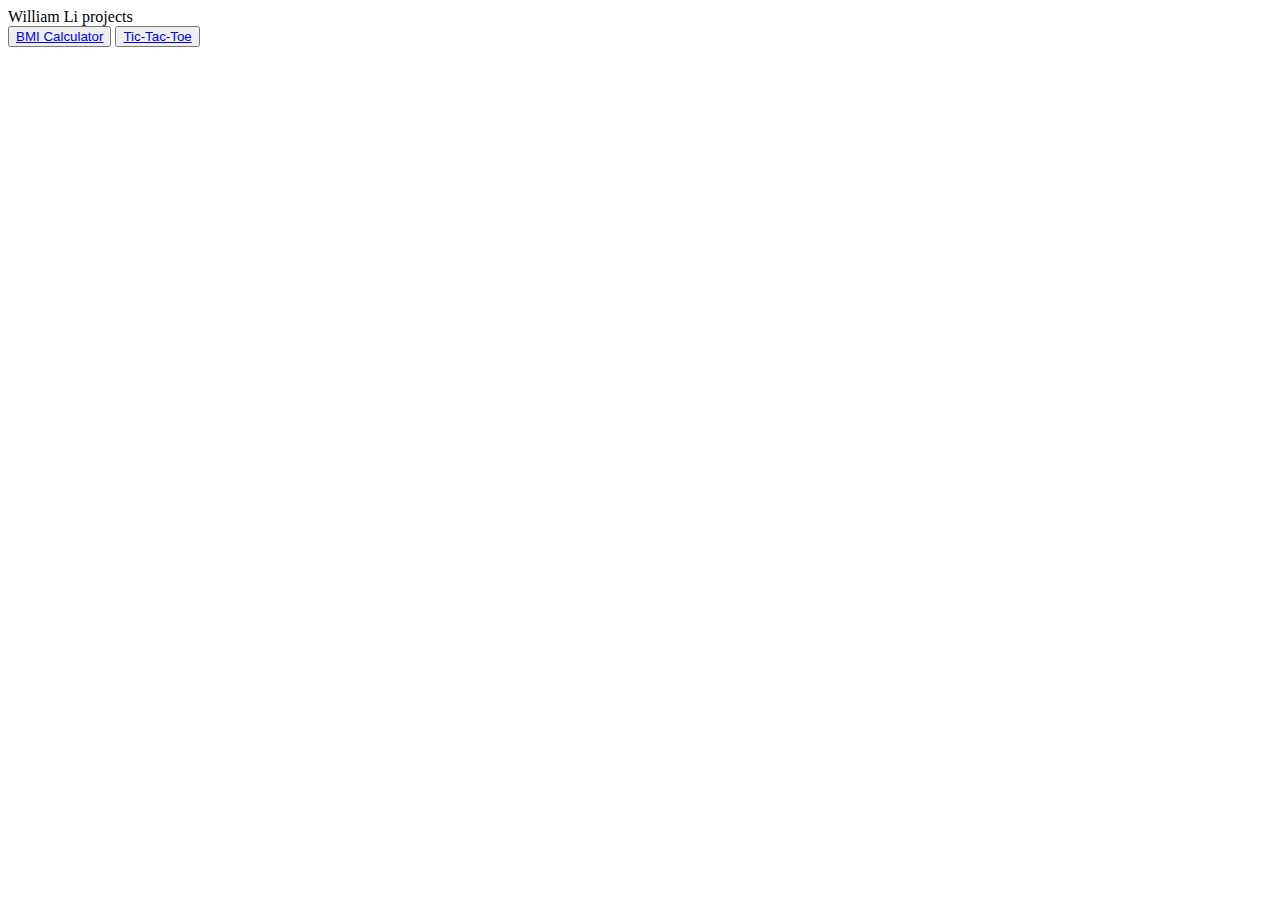
==== index.html @ 7799a9cd "deleting stuff" ====
<!DOCTYPE html>
<html lang="en">
<head>
    <meta charset="UTF-8">
    <meta http-equiv="X-UA-Compatible" content="IE=edge">
    <meta name="viewport" content="width=device-width, initial-scale=1.0">
    <link rel="stylesheet" type="text/css" href="styles.css">
    <title>Document</title>
    <header>William Li projects</header>
</head>
<body>
    
    <button><a href = 'bmi-calculator/' class = 'nav-link'>BMI Calculator</a></button> 
    <button><a href ='tictactoe/' class = 'nav-link'>Tic-Tac-Toe</a></button>
    
</body>
</html>
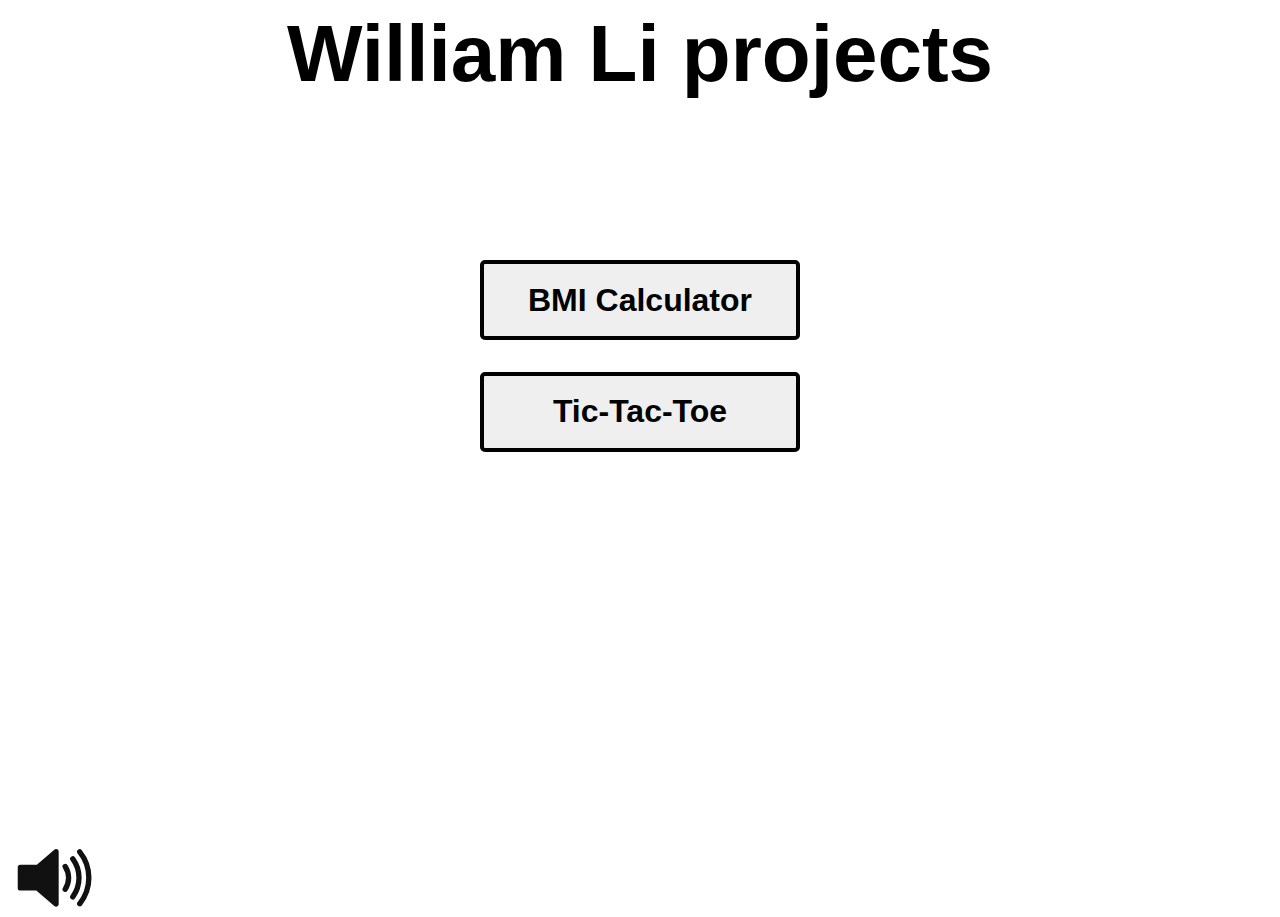
==== commit 27cc56d8: "added music player" ====
--- a/index.html
+++ b/index.html
@@ -1,17 +1,26 @@
 <!DOCTYPE html>
 <html lang="en">
 <head>
+    <link rel="apple-touch-icon" sizes="180x180" href="apple-touch-icon.png">
+    <link rel="icon" type="image/png" sizes="32x32" href="favicon-32x32.png">
+    <link rel="icon" type="image/png" sizes="16x16" href="favicon-16x16.png">
+    <link rel="manifest" href="site.webmanifest">
     <meta charset="UTF-8">
     <meta http-equiv="X-UA-Compatible" content="IE=edge">
     <meta name="viewport" content="width=device-width, initial-scale=1.0">
     <link rel="stylesheet" type="text/css" href="styles.css">
-    <title>Document</title>
+    <title>William Li Projects</title>
     <header>William Li projects</header>
+    <script src='app.js' defer></script>
+
 </head>
 <body>
-    
-    <button><a href = 'bmi-calculator/' class = 'nav-link'>BMI Calculator</a></button> 
-    <button><a href ='tictactoe/' class = 'nav-link'>Tic-Tac-Toe</a></button>
-    
+
+<audio class = 'music' id = 'musicId' autoplay>
+    <source src="mell-ø - nova-PRMoslkz1SU.webm" type="audio/webm">
+</audio>
+    <button class='button'><a href = 'bmi-calculator/bmi.html' class = 'nav-link'>BMI Calculator</a></button> 
+    <button class='button'><a href ='tictactoe/tictactoe.html' class = 'nav-link'>Tic-Tac-Toe</a></button>
+    <button class = 'sound' id = 'sound'><img id = 'image' src = 'Speaker_Icon.svg' alt='Sound On/Off'></button>
 </body>
 </html>--- a/styles.css
+++ b/styles.css
@@ -0,0 +1,59 @@
+button.button{
+    display: block;
+    margin:auto;
+    margin-top: 2.5%;
+    width: 20rem;
+    height: 5rem;
+    border-radius: 5px;
+    border: 4px solid black;
+    font-size: 200%;
+    font-weight: bold;
+    color: black;
+    transition: .5s;
+}
+button.button:hover{
+    transform: scale(.9);
+    cursor:pointer;
+    background-color: lightgrey;
+}
+
+button.sound{
+    display: flex;
+    flex-direction: column;
+    border: none;
+    margin-top: 24rem;
+    width: 5rem;
+    height: 5rem;
+    float: left;
+    background-color: white;
+    transition: .5s;
+    
+}
+
+button.sound:hover{
+    transform: scale(1.1);
+    cursor:pointer;
+}
+img{
+    display: block;
+    width: 5rem;
+    height: 5rem;
+    float: left;
+    
+}
+
+a.nav-link:link{
+    color: black;
+    text-decoration: none;
+}
+a.nav-link:visited{
+    color: black;
+    text-decoration: none;
+}
+header{
+    text-align: center;
+    margin-bottom: 10rem;
+    font-size: 5rem;
+    font-family: Arial, Helvetica, sans-serif;
+    font-weight: bold;
+}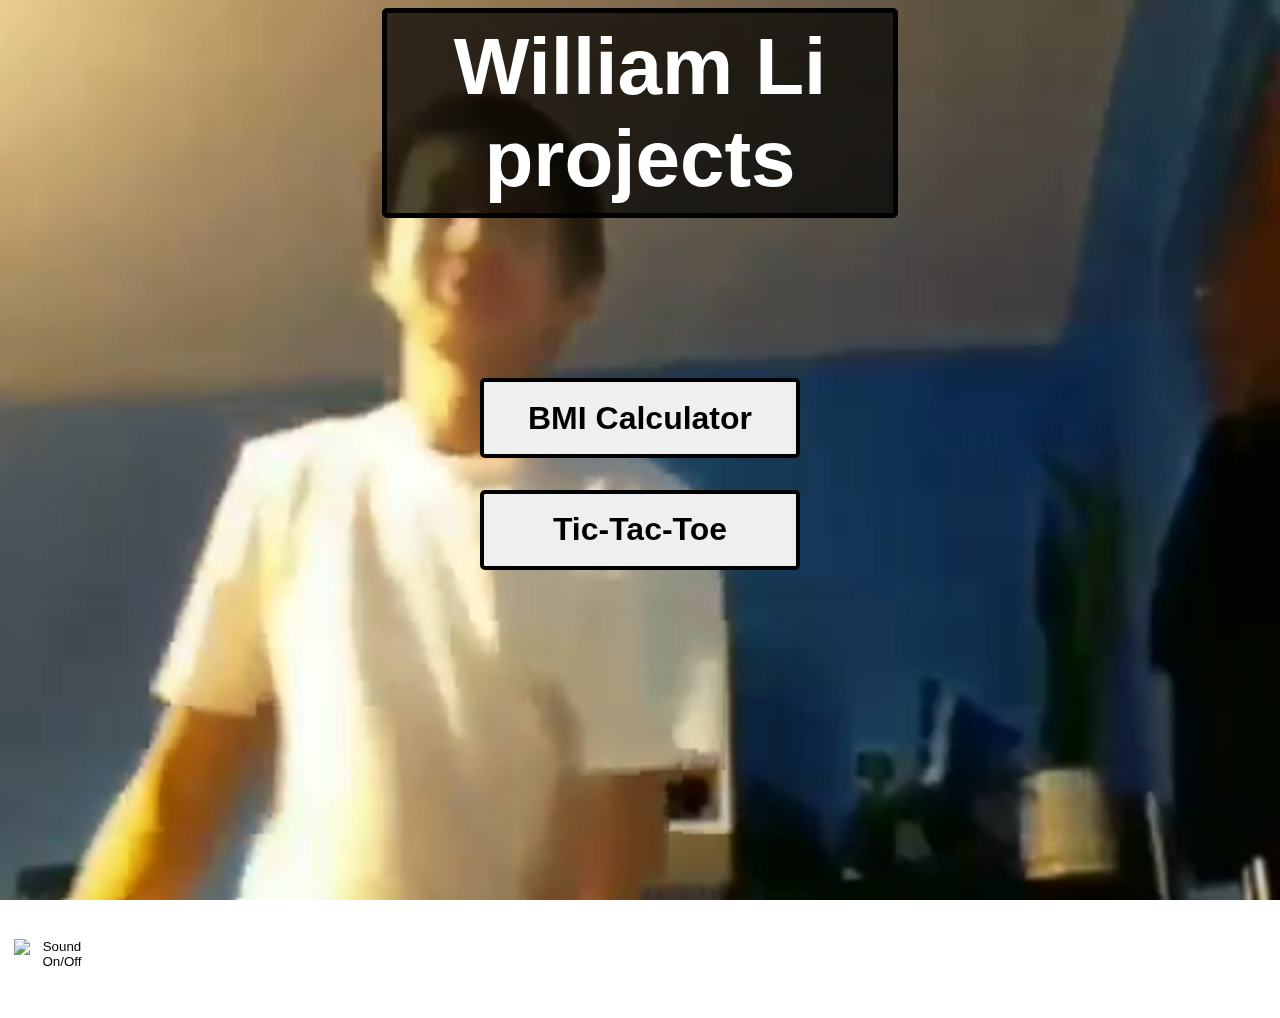
==== commit 60bc6030: "made ling hao background" ====
--- a/index.html
+++ b/index.html
@@ -1,26 +1,33 @@
 <!DOCTYPE html>
 <html lang="en">
 <head>
-    <link rel="apple-touch-icon" sizes="180x180" href="apple-touch-icon.png">
-    <link rel="icon" type="image/png" sizes="32x32" href="favicon-32x32.png">
-    <link rel="icon" type="image/png" sizes="16x16" href="favicon-16x16.png">
-    <link rel="manifest" href="site.webmanifest">
+    <link rel="apple-touch-icon" sizes="180x180" href="all media stuff/apple-touch-icon.png">
+    <link rel="icon" type="image/png" sizes="32x32" href="all media stuff/favicon-32x32.png">
+    <link rel="icon" type="image/png" sizes="16x16" href="all media stuff/favicon-16x16.png">
+    <link rel="manifest" href="all media stuff/site.webmanifest">
     <meta charset="UTF-8">
     <meta http-equiv="X-UA-Compatible" content="IE=edge">
     <meta name="viewport" content="width=device-width, initial-scale=1.0">
     <link rel="stylesheet" type="text/css" href="styles.css">
     <title>William Li Projects</title>
-    <header>William Li projects</header>
+    
+    
     <script src='app.js' defer></script>
+    
 
 </head>
 <body>
-
-<audio class = 'music' id = 'musicId' autoplay>
-    <source src="mell-ø - nova-PRMoslkz1SU.webm" type="audio/webm">
+    <div class='background-video'>
+    <video id = 'background-video' autoplay loop muted>
+        <source src = 'all media stuff/ling hao funny.mp4' type = 'video/mp4' >
+    </video>    
+    </div>
+    <header>William Li projects</header>
+<audio class = 'music' id = 'musicId' autoplay loop>
+    <source src="all media stuff/mell-ø - nova-PRMoslkz1SU.webm" type="audio/webm">
 </audio>
     <button class='button'><a href = 'bmi-calculator/bmi.html' class = 'nav-link'>BMI Calculator</a></button> 
     <button class='button'><a href ='tictactoe/tictactoe.html' class = 'nav-link'>Tic-Tac-Toe</a></button>
-    <button class = 'sound' id = 'sound'><img id = 'image' src = 'Speaker_Icon.svg' alt='Sound On/Off'></button>
+    <button title = 'song: mell-ø - nova'class = 'sound' id = 'sound'><img draggable="false" id = 'image' src = 'all media stuff/Speaker_Icon.svg' alt='Sound On/Off'></button>
 </body>
-</html>+</html>
--- a/styles.css
+++ b/styles.css
@@ -10,6 +10,8 @@
     font-weight: bold;
     color: black;
     transition: .5s;
+    z-index: 1;
+    
 }
 button.button:hover{
     transform: scale(.9);
@@ -21,14 +23,17 @@
     display: flex;
     flex-direction: column;
     border: none;
-    margin-top: 24rem;
+    margin-top: 23rem;
     width: 5rem;
     height: 5rem;
     float: left;
-    background-color: white;
+    background-color: transparent;
     transition: .5s;
     
+    
 }
+
+
 
 button.sound:hover{
     transform: scale(1.1);
@@ -38,22 +43,55 @@
     display: block;
     width: 5rem;
     height: 5rem;
+    
+    
     float: left;
+    user-select: none;
     
 }
 
+video{
+    position:absolute;
+    z-index: -5;
+    margin: auto;
+    width: 100%;
+    height: 100%;
+    top: 0;
+    left: 0;
+    object-fit: cover;
+}
 a.nav-link:link{
     color: black;
     text-decoration: none;
+    user-select: none;
 }
 a.nav-link:visited{
     color: black;
     text-decoration: none;
+    user-select: none;
 }
 header{
     text-align: center;
+    display: block;
+    margin:auto;
     margin-bottom: 10rem;
     font-size: 5rem;
+    color:white;
+    border: 5px solid black;
     font-family: Arial, Helvetica, sans-serif;
     font-weight: bold;
-}+    user-select: none;
+    background-color: rgba(0,0,0,.7);
+    width: 40%;
+    padding-top: .5rem;
+    padding-bottom: .5rem;
+    border-radius: 5px;
+    
+}
+
+.background-video:after{
+    content:'';
+    background: rgba(0,0,0,.7);
+    z-index: 0;
+}
+
